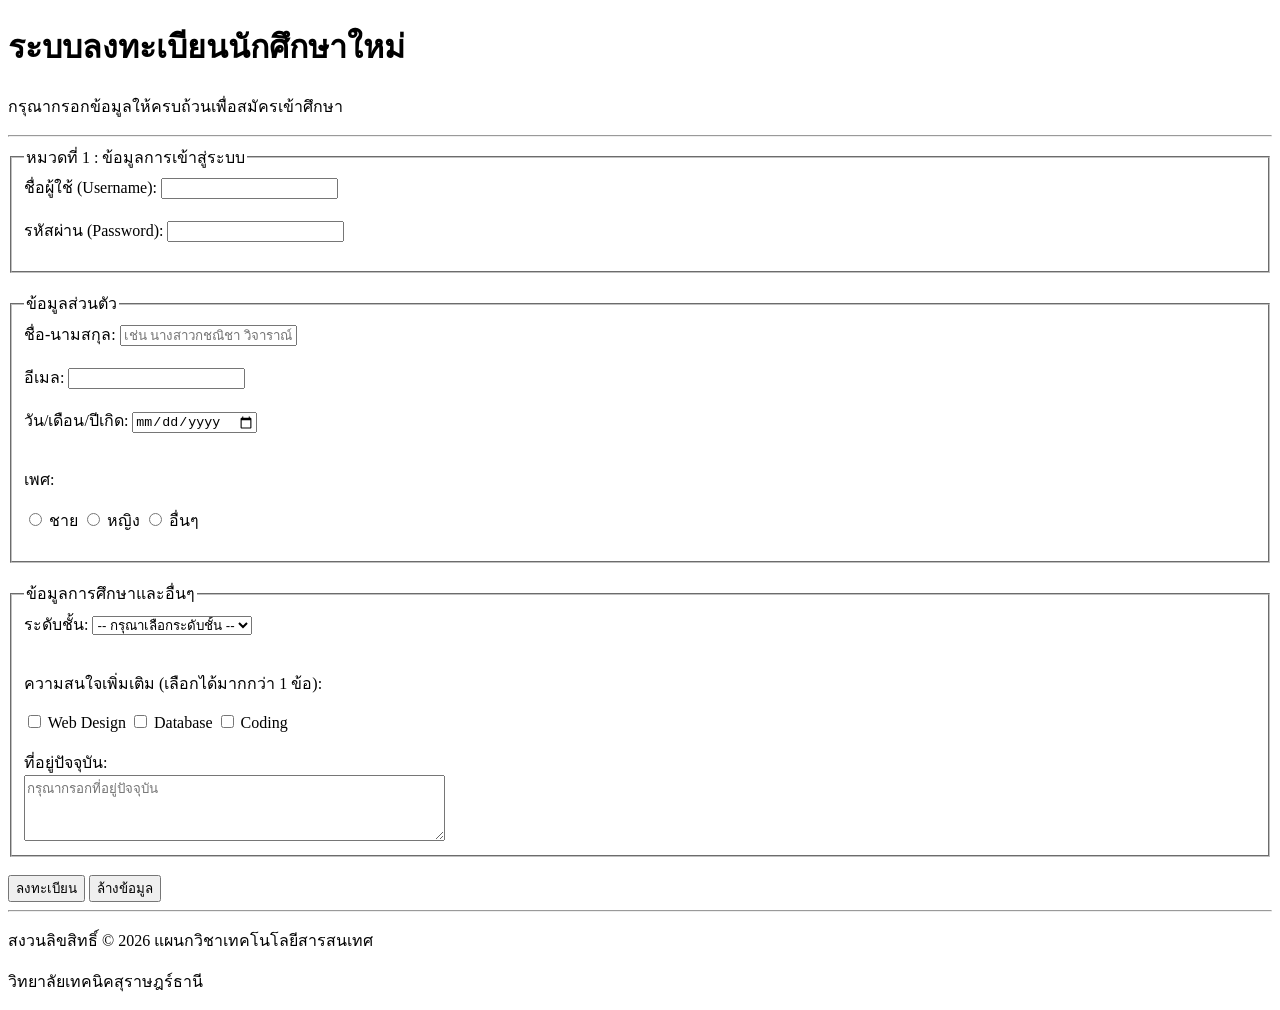
==== register.html @ 5b862077 "Add register.html" ====
<!DOCTYPE html>
<html lang="th">
<head>
    <meta charset="UTF-8">
    <meta name="viewport" content="width=device-width, initial-scale=1.0">
    <title>ระบบลงทะเบียนนักศึกษาใหม่</title>
</head>
<body>

    <header>
        <h1>ระบบลงทะเบียนนักศึกษาใหม่</h1>
        <p>กรุณากรอกข้อมูลให้ครบถ้วนเพื่อสมัครเข้าศึกษา</p>
    </header>

    <hr>
    <main>
        <form>
            <fieldset>
                <legend>หมวดที่ 1 : ข้อมูลการเข้าสู่ระบบ</legend>

                <label for="username">ชื่อผู้ใช้ (Username):</label>
                <input type="text" id="username" name="username" required>
                <br><br>

                <label for="password">รหัสผ่าน (Password):</label>
                <input type="password" id="password" name="password" required>
                <br><br>

            </fieldset>
            <br>
            <fieldset>
                <legend>ข้อมูลส่วนตัว</legend>

                <label for="fullname">ชื่อ-นามสกุล:</label>
                <input type="text" id="fullname" name="fullname"
                    placeholder="เช่น นางสาวกชณิชา วิจาราณ์" required>
                <br><br>

                <label for="email">อีเมล:</label>
                <input type="email" id="email" name="email" required>
                <br><br>

                <label for="birthday">วัน/เดือน/ปีเกิด:</label>
                <input type="date" id="birthday" name="birthday">
                <br><br>

                <p>เพศ:</p>
                <input type="radio" id="male" name="gender" value="ชาย">
                <label for="male">ชาย</label>

                <input type="radio" id="female" name="gender" value="หญิง">
                <label for="female">หญิง</label>

                <input type="radio" id="other" name="gender" value="อื่นๆ">
                <label for="other">อื่นๆ</label>
                <br><br>

            </fieldset>

            <br>
            <fieldset>
                <legend>ข้อมูลการศึกษาและอื่นๆ</legend>
                <label for="education">ระดับชั้น:</label>
                <select id="education" name="education">
                    <option value="">-- กรุณาเลือกระดับชั้น --</option>
                    <option value="ปวช.1">ปวช.1</option>
                    <option value="ปวช.2">ปวช.2</option>
                    <option value="ปวช.3">ปวช.3</option>
                    <option value="ปวส.1">ปวส.1</option>
                    <option value="ปวส.2">ปวส.2</option>
                </select>
                <br><br>

                <p>ความสนใจเพิ่มเติม (เลือกได้มากกว่า 1 ข้อ):</p>

                <input type="checkbox" id="web" name="interest" value="Web Design">
                <label for="web">Web Design</label>

                <input type="checkbox" id="database" name="interest" value="Database">
                <label for="database">Database</label>

                <input type="checkbox" id="coding" name="interest" value="Coding">
                <label for="coding">Coding</label>

                <br><br>

                <label for="address">ที่อยู่ปัจจุบัน:</label>
                <br>
                <textarea id="address" name="address"
                    rows="4" cols="50"
                    placeholder="กรุณากรอกที่อยู่ปัจจุบัน"></textarea>

            </fieldset>

            <br>

            <button type="submit">ลงทะเบียน</button>
            <button type="reset">ล้างข้อมูล</button>

        </form>

    </main>

    <hr>
    <footer>
        <p>สงวนลิขสิทธิ์ © 2026 แผนกวิชาเทคโนโลยีสารสนเทศ</p>
        <p>วิทยาลัยเทคนิคสุราษฎร์ธานี</p>
    </footer>

</body>
</html>
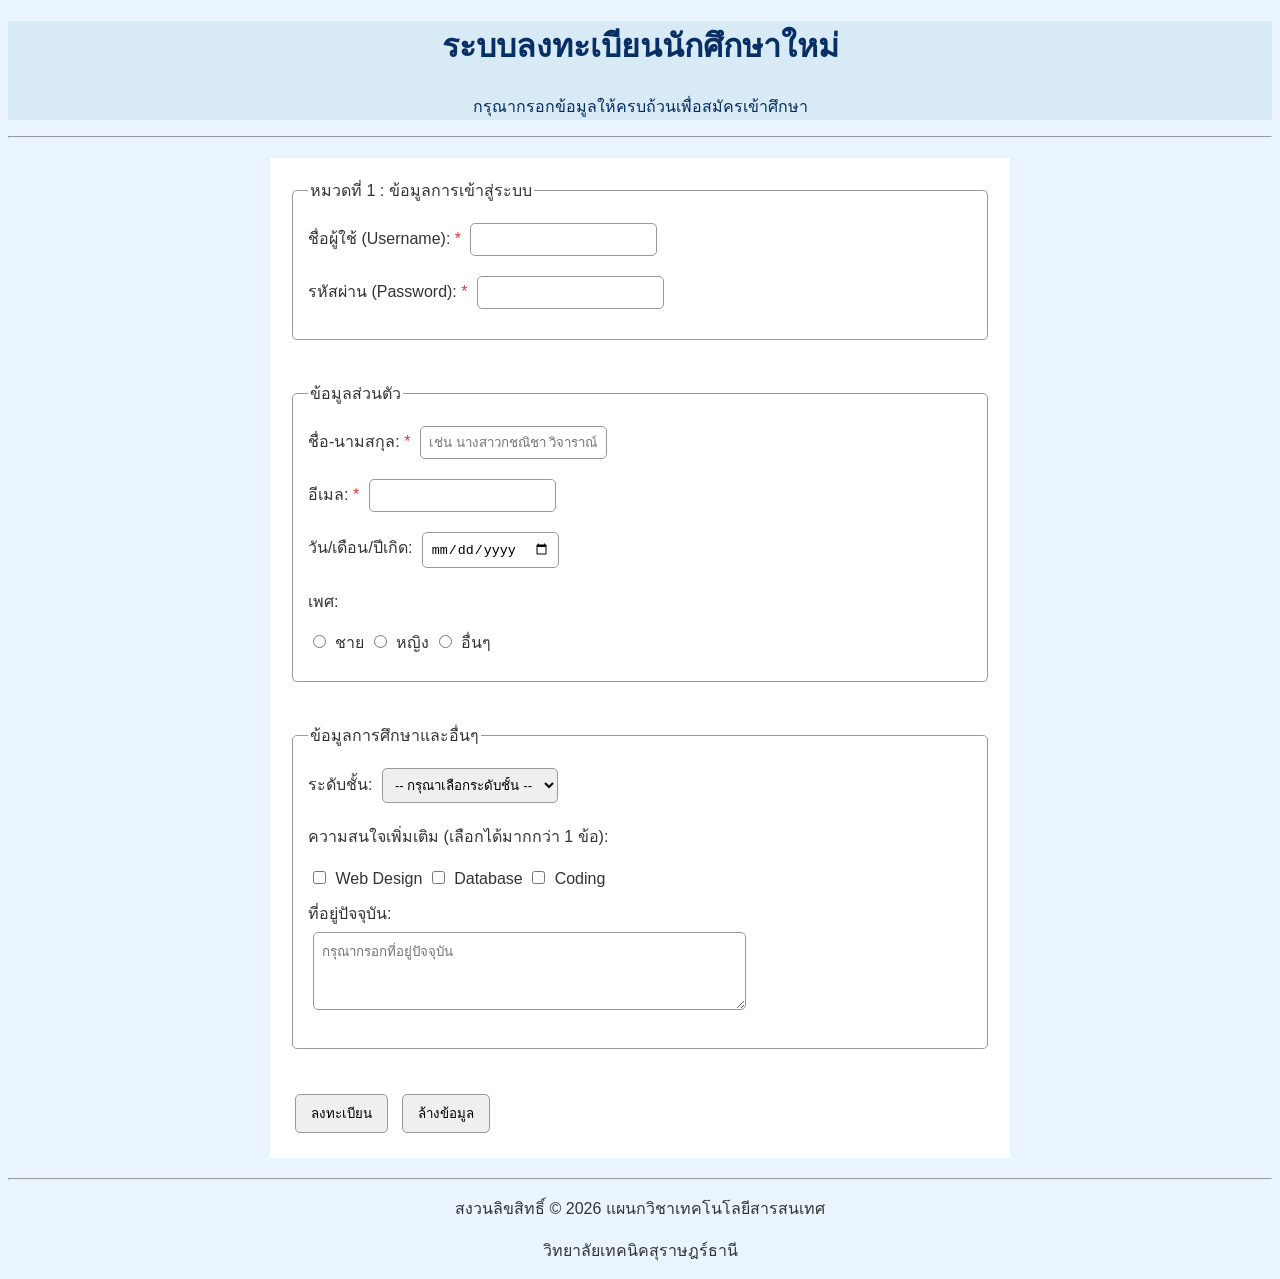
==== commit d0b2509e: "Add files via upload" ====
--- a/register.html
+++ b/register.html
@@ -1,112 +1,131 @@
-
-<!DOCTYPE html>
-<html lang="th">
-<head>
-    <meta charset="UTF-8">
-    <meta name="viewport" content="width=device-width, initial-scale=1.0">
-    <title>ระบบลงทะเบียนนักศึกษาใหม่</title>
-</head>
-<body>
-
-    <header>
-        <h1>ระบบลงทะเบียนนักศึกษาใหม่</h1>
-        <p>กรุณากรอกข้อมูลให้ครบถ้วนเพื่อสมัครเข้าศึกษา</p>
-    </header>
-
-    <hr>
-    <main>
-        <form>
-            <fieldset>
-                <legend>หมวดที่ 1 : ข้อมูลการเข้าสู่ระบบ</legend>
-
-                <label for="username">ชื่อผู้ใช้ (Username):</label>
-                <input type="text" id="username" name="username" required>
-                <br><br>
-
-                <label for="password">รหัสผ่าน (Password):</label>
-                <input type="password" id="password" name="password" required>
-                <br><br>
-
-            </fieldset>
-            <br>
-            <fieldset>
-                <legend>ข้อมูลส่วนตัว</legend>
-
-                <label for="fullname">ชื่อ-นามสกุล:</label>
-                <input type="text" id="fullname" name="fullname"
-                    placeholder="เช่น นางสาวกชณิชา วิจาราณ์" required>
-                <br><br>
-
-                <label for="email">อีเมล:</label>
-                <input type="email" id="email" name="email" required>
-                <br><br>
-
-                <label for="birthday">วัน/เดือน/ปีเกิด:</label>
-                <input type="date" id="birthday" name="birthday">
-                <br><br>
-
-                <p>เพศ:</p>
-                <input type="radio" id="male" name="gender" value="ชาย">
-                <label for="male">ชาย</label>
-
-                <input type="radio" id="female" name="gender" value="หญิง">
-                <label for="female">หญิง</label>
-
-                <input type="radio" id="other" name="gender" value="อื่นๆ">
-                <label for="other">อื่นๆ</label>
-                <br><br>
-
-            </fieldset>
-
-            <br>
-            <fieldset>
-                <legend>ข้อมูลการศึกษาและอื่นๆ</legend>
-                <label for="education">ระดับชั้น:</label>
-                <select id="education" name="education">
-                    <option value="">-- กรุณาเลือกระดับชั้น --</option>
-                    <option value="ปวช.1">ปวช.1</option>
-                    <option value="ปวช.2">ปวช.2</option>
-                    <option value="ปวช.3">ปวช.3</option>
-                    <option value="ปวส.1">ปวส.1</option>
-                    <option value="ปวส.2">ปวส.2</option>
-                </select>
-                <br><br>
-
-                <p>ความสนใจเพิ่มเติม (เลือกได้มากกว่า 1 ข้อ):</p>
-
-                <input type="checkbox" id="web" name="interest" value="Web Design">
-                <label for="web">Web Design</label>
-
-                <input type="checkbox" id="database" name="interest" value="Database">
-                <label for="database">Database</label>
-
-                <input type="checkbox" id="coding" name="interest" value="Coding">
-                <label for="coding">Coding</label>
-
-                <br><br>
-
-                <label for="address">ที่อยู่ปัจจุบัน:</label>
-                <br>
-                <textarea id="address" name="address"
-                    rows="4" cols="50"
-                    placeholder="กรุณากรอกที่อยู่ปัจจุบัน"></textarea>
-
-            </fieldset>
-
-            <br>
-
-            <button type="submit">ลงทะเบียน</button>
-            <button type="reset">ล้างข้อมูล</button>
-
-        </form>
-
-    </main>
-
-    <hr>
-    <footer>
-        <p>สงวนลิขสิทธิ์ © 2026 แผนกวิชาเทคโนโลยีสารสนเทศ</p>
-        <p>วิทยาลัยเทคนิคสุราษฎร์ธานี</p>
-    </footer>
-
-</body>
-</html>
+
+<!DOCTYPE html>
+<html lang="th">
+<head>
+    <meta charset="UTF-8">
+    <meta name="viewport" content="width=device-width, initial-scale=1.0">
+    <title>ระบบลงทะเบียนนักศึกษาใหม่</title>
+    <link rel="stylesheet" href="style.css">
+</head>
+<body>
+
+    <header id="main-header">
+        <h1>ระบบลงทะเบียนนักศึกษาใหม่</h1>
+        <p>กรุณากรอกข้อมูลให้ครบถ้วนเพื่อสมัครเข้าศึกษา</p>
+    </header>
+
+    <hr>
+
+    <main>
+        <div class="form-container">
+            <form>
+
+                <fieldset class="form-group">
+                    <legend>หมวดที่ 1 : ข้อมูลการเข้าสู่ระบบ</legend>
+
+                    <div>
+                        <label for="username">ชื่อผู้ใช้ (Username): <span>*</span></label>
+                        <input type="text" id="username" name="username" required>
+                    </div>
+
+                    <div>
+                        <label for="password">รหัสผ่าน (Password): <span>*</span></label>
+                        <input type="password" id="password" name="password" required>
+                    </div>
+
+                </fieldset>
+
+                <br>
+
+                <fieldset class="form-group">
+                    <legend>ข้อมูลส่วนตัว</legend>
+
+                    <div>
+                        <label for="fullname">ชื่อ-นามสกุล: <span>*</span></label>
+                        <input type="text" id="fullname" name="fullname"
+                            placeholder="เช่น นางสาวกชณิชา วิจาราณ์" required>
+                    </div>
+
+                    <div>
+                        <label for="email">อีเมล: <span>*</span></label>
+                        <input type="email" id="email" name="email" required>
+                    </div>
+
+                    <div>
+                        <label for="birthday">วัน/เดือน/ปีเกิด:</label>
+                        <input type="date" id="birthday" name="birthday">
+                    </div>
+
+                    <div>
+                        <p>เพศ:</p>
+
+                        <input type="radio" id="male" name="gender" value="ชาย">
+                        <label for="male">ชาย</label>
+
+                        <input type="radio" id="female" name="gender" value="หญิง">
+                        <label for="female">หญิง</label>
+
+                        <input type="radio" id="other" name="gender" value="อื่นๆ">
+                        <label for="other">อื่นๆ</label>
+                    </div>
+
+                </fieldset>
+
+                <br>
+
+                <fieldset class="form-group">
+                    <legend>ข้อมูลการศึกษาและอื่นๆ</legend>
+
+                    <div>
+                        <label for="education">ระดับชั้น:</label>
+                        <select id="education" name="education">
+                            <option value="">-- กรุณาเลือกระดับชั้น --</option>
+                            <option value="ปวช.1">ปวช.1</option>
+                            <option value="ปวช.2">ปวช.2</option>
+                            <option value="ปวช.3">ปวช.3</option>
+                            <option value="ปวส.1">ปวส.1</option>
+                            <option value="ปวส.2">ปวส.2</option>
+                        </select>
+                    </div>
+
+                    <div>
+                        <p>ความสนใจเพิ่มเติม (เลือกได้มากกว่า 1 ข้อ):</p>
+
+                        <input type="checkbox" id="web" name="interest" value="Web Design">
+                        <label for="web">Web Design</label>
+
+                        <input type="checkbox" id="database" name="interest" value="Database">
+                        <label for="database">Database</label>
+
+                        <input type="checkbox" id="coding" name="interest" value="Coding">
+                        <label for="coding">Coding</label>
+                    </div>
+
+                    <div>
+                        <label for="address">ที่อยู่ปัจจุบัน:</label>
+                        <br>
+                        <textarea id="address" name="address"
+                            rows="4" cols="50"
+                            placeholder="กรุณากรอกที่อยู่ปัจจุบัน"></textarea>
+                    </div>
+
+                </fieldset>
+
+                <br>
+
+                <button type="submit" class="btn-submit">ลงทะเบียน</button>
+                <button type="reset" class="btn-reset">ล้างข้อมูล</button>
+
+            </form>
+        </div>
+    </main>
+
+    <hr>
+
+    <footer id="main-footer">
+        <p>สงวนลิขสิทธิ์ © 2026 แผนกวิชาเทคโนโลยีสารสนเทศ</p>
+        <p>วิทยาลัยเทคนิคสุราษฎร์ธานี</p>
+    </footer>
+
+</body>
+</html>
--- a/style.css
+++ b/style.css
@@ -0,0 +1,110 @@
+div {
+    display: block;
+    margin-bottom: 10px;
+}
+
+span {
+    display: inline;
+}
+
+
+
+#main-header {
+    text-align: center;
+}
+
+#main-footer {
+    text-align: center;
+}
+
+
+.form-container {
+    width: 80%;
+    max-width: 700px;
+    margin: 20px auto;
+}
+
+.form-group {
+    margin-bottom: 15px;
+}
+
+.btn-submit {
+    cursor: pointer;
+}
+
+.btn-reset {
+    cursor: pointer;
+}
+
+
+body {
+    background-color: #EAF4FF;
+    color: #333333;
+}
+
+.form-container {
+    background-color: #FFFFFF;
+}
+
+#main-header {
+    background-color: #D9EAF7;
+    color: #032b60;
+}
+
+h1, h2, h3 {
+    color: #072f63;
+}
+
+span {
+    color: #E53935;
+}
+
+
+body {
+    font-family: 'Sarabun', sans-serif;
+    font-size: 16px;
+    line-height: 1.6;
+}
+
+#main-header {
+    text-align: center;
+}
+
+#main-footer {
+    text-align: center;
+}
+
+
+.form-container {
+    width: 80%;
+    max-width: 700px;
+    margin: 20px auto;
+    padding: 20px;
+}
+
+.form-group {
+    margin-bottom: 15px;
+}
+
+fieldset {
+    padding: 15px;
+    margin-bottom: 15px;
+    border: 1px solid #999999;
+    border-radius: 5px;
+}
+
+input,
+select,
+textarea {
+    padding: 8px;
+    margin: 5px;
+    border: 1px solid #999999;
+    border-radius: 5px;
+}
+
+button {
+    padding: 8px 15px;
+    margin: 5px;
+    border: 1px solid #999999;
+    border-radius: 5px;
+}
